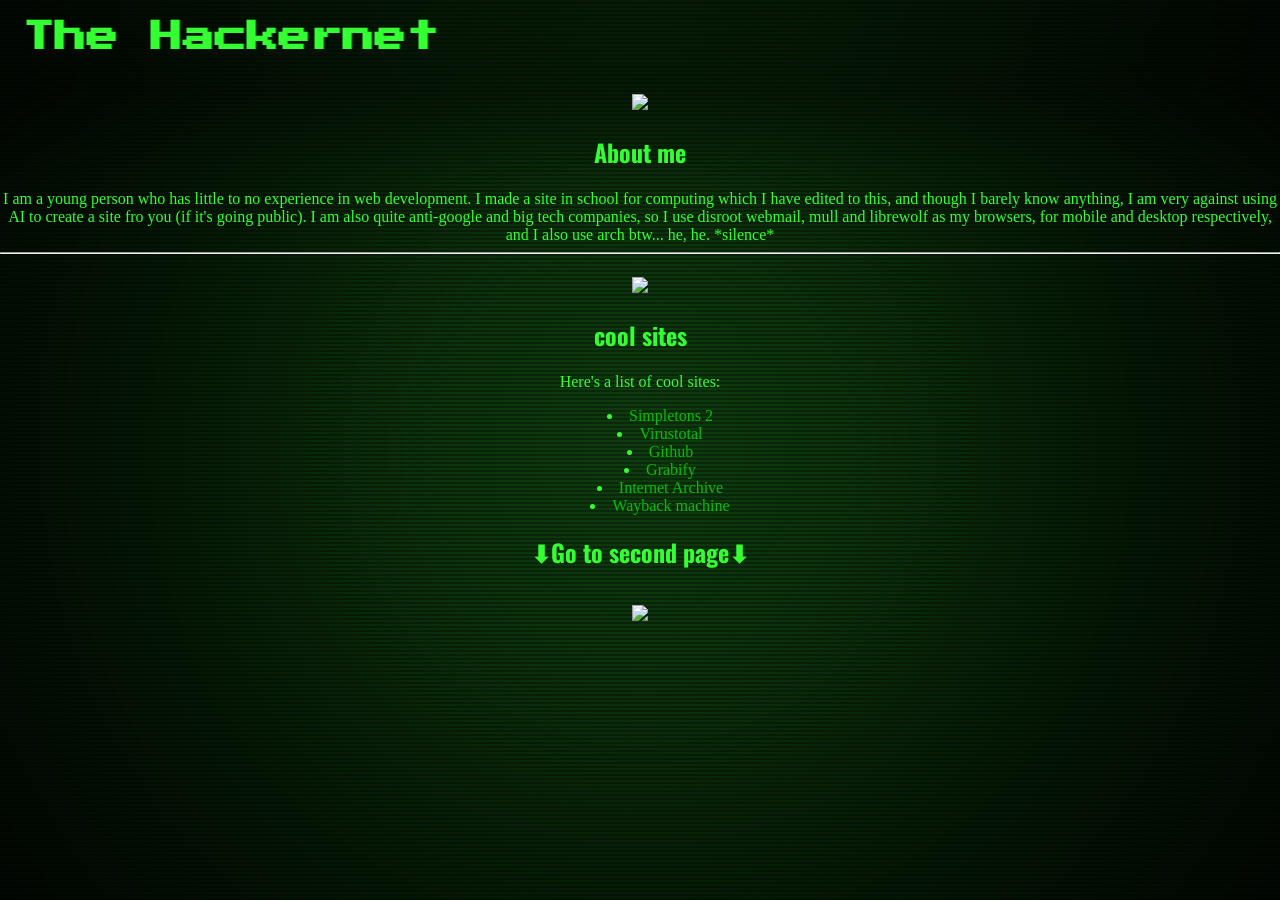
==== index.html @ 18f7edcc "increase marquee speed" ====
<!DOCTYPE html>
<html>
	<head>
<meta name="description" content="The hackernet - a place of which is cool">
<meta name="keywords" content="hacking, cool, tech, new, green" />
		<title> The Hackernet </title>
<!--font inserts and css file link-->
<link rel="stylesheet" href="style.css"> 
<link rel="preconnect" href="https://fonts.googleapis.com">
<link rel="preconnect" href="https://fonts.gstatic.com" crossorigin>
<link href="https://fonts.googleapis.com/css2?family=Oswald:wght@200..700&family=Press+Start+2P&family=Tomorrow:ital,wght@0,100;0,200;0,300;0,400;0,500;0,600;0,700;0,800;0,900;1,100;1,200;1,300;1,400;1,500;1,600;1,700;1,800;1,900&display=swap" rel="stylesheet">
  </head>
  <div class="crt">
    <body>
		<marquee direction="right" scrollamount="20"><h1>
           The Hackernet
		</h1></marquee>
      <img src="hacker.png" width=175>
		<h2>
		About me
		</h2>
		<p>
      <div class="first">I am a young person who has little to no experience in web development. I made a site in school for computing which I have edited to this, and though I barely know anything, I am very against using AI to create a site fro you (if it's going public). I am also quite anti-google and big tech companies, so I use disroot webmail, mull and librewolf as my browsers, for mobile and desktop respectively, and I also use arch btw... he, he. *silence* </div>
		<hr>
		</p>
      <img src="arch.png"width=15%>
		
		<h2>
cool sites
		</h2>
		<p>
    <div class="second">Here's a list of cool sites:
    <ul>
      <li><a href="https://archive.org/details/thesimpletons2" target="_blank">Simpletons 2</a></li>
        <li><a href="https://www.virustotal.com/gui/home/upload" target="_blank">Virustotal</a></li>
          <li><a href="https://github.com" target="_blank">Github</a></li>
            <li><a href="https://grabify.link/" target="_blank">Grabify</a></li>
              <li><a href="https://archive.org/" target="_blank">Internet Archive</a></li>
                <li><a href="https://web.archive.org/" target="_blank">Wayback machine</a></li>
      </ul>
    </div>
		</p>
     <h2>⬇Go to second page⬇</h2>
<a href="index-2.html">
  <span title="Yes, click the shaking image dumb-dumb"><img class="iusearchbtw" src="cool.png"width=300px></span>
</a>

	</body>
</div>
</html>
---- style.css ----
/* CSS styles for your project */

 /*.header {
  text-align: center;
  background: transparent;
  color: #33ff33;
  font-size: 10px;
} 
*/
.contact {
  margin-top: 20px;
  font-family: "monospace";
}
.donate {
  font-family: "monospace";
}

.donate2 {
  font-family: "monospace";
}

p {
  font-family: "Tomorrow";
  font-size: 15px;
  margin: auto;
}
ul {
  text-align: center; 
  list-style-position: inside;
}
img { 
  padding-top: 15px; 
}

  /*hyperlinks*/
a:link {
 	color: #04bf04;
  	background-color: transparent;
  	text-decoration: none;
}

a:visited {
  	color: #06c468;
  	background-color: transparent;
  	text-decoration: none;
}
 a:hover {
  	color: #073ff5;
  	background-color: transparent;
  	text-decoration: none;
}
/*headings*/

h2, h3, h4, h5, h6 {
  font-family: "Oswald";
}

h1 {
  font-family: "Press Start 2P"; 
}

/*crt effect*/ 
body {
  margin: 0;
  padding: 0;
  width: 100vw;
  height: 100vh;
  color: #33ff33; 
  text-align: center;
  background: radial-gradient(circle, #0f3d0f 0%, #041404 100%); 
  position: relative;
}

body::before {
  content: " ";
  position: fixed;
  inset: 0;
  background: 
    repeating-linear-gradient(
      0deg,
      rgba(0, 0, 0, 0.3) 0px,
      rgba(0, 0, 0, 0.3) 2px,
      transparent 2px,
      transparent 4px
    ),
    linear-gradient(
      rgba(18, 16, 16, 0) 0%, 
      rgba(0, 0, 0, 0.25) 10%,
      rgba(18, 16, 16, 0) 20%
    );
  z-index: -2;
}

body::after {
  content: " ";
  display: block;
  position: fixed;
  inset: 0;
  background: radial-gradient(circle, transparent 30%, rgba(0, 0, 0, 0.8) 120%);
  z-index: -2;
}



/* image shake */
.iusearchbtw:hover {
  /* Start the shake animation and make the animation last for 0.5 seconds */
  animation: shake 0.5s;

  /* When the animation is finished, start again */
  animation-iteration-count: infinite;
}

@keyframes shake {
  0% { transform: translate(1px, 1px) rotate(0deg); }
  10% { transform: translate(-1px, -2px) rotate(-1deg); }
  20% { transform: translate(-3px, 0px) rotate(1deg); }
  30% { transform: translate(3px, 2px) rotate(0deg); }
  40% { transform: translate(1px, -1px) rotate(1deg); }
  50% { transform: translate(-1px, 2px) rotate(-1deg); }
  60% { transform: translate(-3px, 1px) rotate(0deg); }
  70% { transform: translate(3px, 1px) rotate(-1deg); }
  80% { transform: translate(-1px, -1px) rotate(1deg); }
  90% { transform: translate(1px, 2px) rotate(0deg); }
  100% { transform: translate(1px, -2px) rotate(-1deg); }
}


/* flicker */

@keyframes flicker {
  0% {
  opacity: 0.27861;
  }
  5% {
  opacity: 0.34769;
  }
  10% {
  opacity: 0.23604;
  }
  15% {
  opacity: 0.90626;
  }
  20% {
  opacity: 0.18128;
  }
  25% {
  opacity: 0.83891;
  }
  30% {
  opacity: 0.65583;
  }
  35% {
  opacity: 0.67807;
  }
  40% {
  opacity: 0.26559;
  }
  45% {
  opacity: 0.84693;
  }
  50% {
  opacity: 0.96019;
  }
  55% {
  opacity: 0.08594;
  }
  60% {
  opacity: 0.20313;
  }
  65% {
  opacity: 0.71988;
  }
  70% {
  opacity: 0.53455;
  }
  75% {
  opacity: 0.37288;
  }
  80% {
  opacity: 0.71428;
  }
  85% {
  opacity: 0.70419;
  }
  90% {
  opacity: 0.7003;
  }
  95% {
  opacity: 0.36108;
  }
  100% {
  opacity: 0.24387;
  }
}

.crt::after {
  content: " ";
  display: block;
  position: absolute;
  top: 0;
  left: 0;
  bottom: 0;
  right: 0;
  background: rgba(18, 16, 16, 0.1);
  opacity: 0;
  z-index: 2;
  pointer-events: none;
  animation: flicker 0.15s infinite;
}
/* Download button */

.button{
  position:relative;
  display:inline-block;
  margin:20px;
}

.button a{
  color: #5CF25C;
  font-family:Helvetica, sans-serif;
  font-weight:bold;
  font-size:18px;
  text-align: center;
  text-decoration:none;
  background-color:#0084FF;
  display:block;
  position:relative;
  padding:10px 20px;
  
  -webkit-tap-highlight-color: rgba(0, 0, 0, 0);
  text-shadow: 0px 1px 0px #000;
  filter: dropshadow(color=#000, offx=0px, offy=1px);
  
  -webkit-box-shadow:inset 0 1px 0 #0084FF, 0 10px 0 #0066FF;
  -moz-box-shadow:inset 0 1px 0 #0084FF, 0 10px 0 #0066FF;
  box-shadow:inset 0 1px 0 #0084FF, 0 10px 0 #0066FF;
  
  -webkit-border-radius: 5px;
  -moz-border-radius: 5px;
  border-radius: 5px;
}

.button a:active{
  top:10px;
  background-color:#0084FF;
  
  -webkit-box-shadow:inset 0 1px 0 #FFE5C4, inset 0 -3px 0 #915100;
  -moz-box-shadow:inset 0 1px 0 #FFE5C4, inset 0 -3pxpx 0 #915100;
  box-shadow:inset 0 1px 0 #0066FF, inset 0 -3px 0 #0066FF;
}

.button:after{
  content:"";
  height:100%;
  width:100%;
  padding:4px;
  position: absolute;
  bottom:-15px;
  left:-4px;
  z-index:-1;
  background-color:#171717;
  -webkit-border-radius: 5px;
  -moz-border-radius: 5px;
  border-radius: 5px;
}
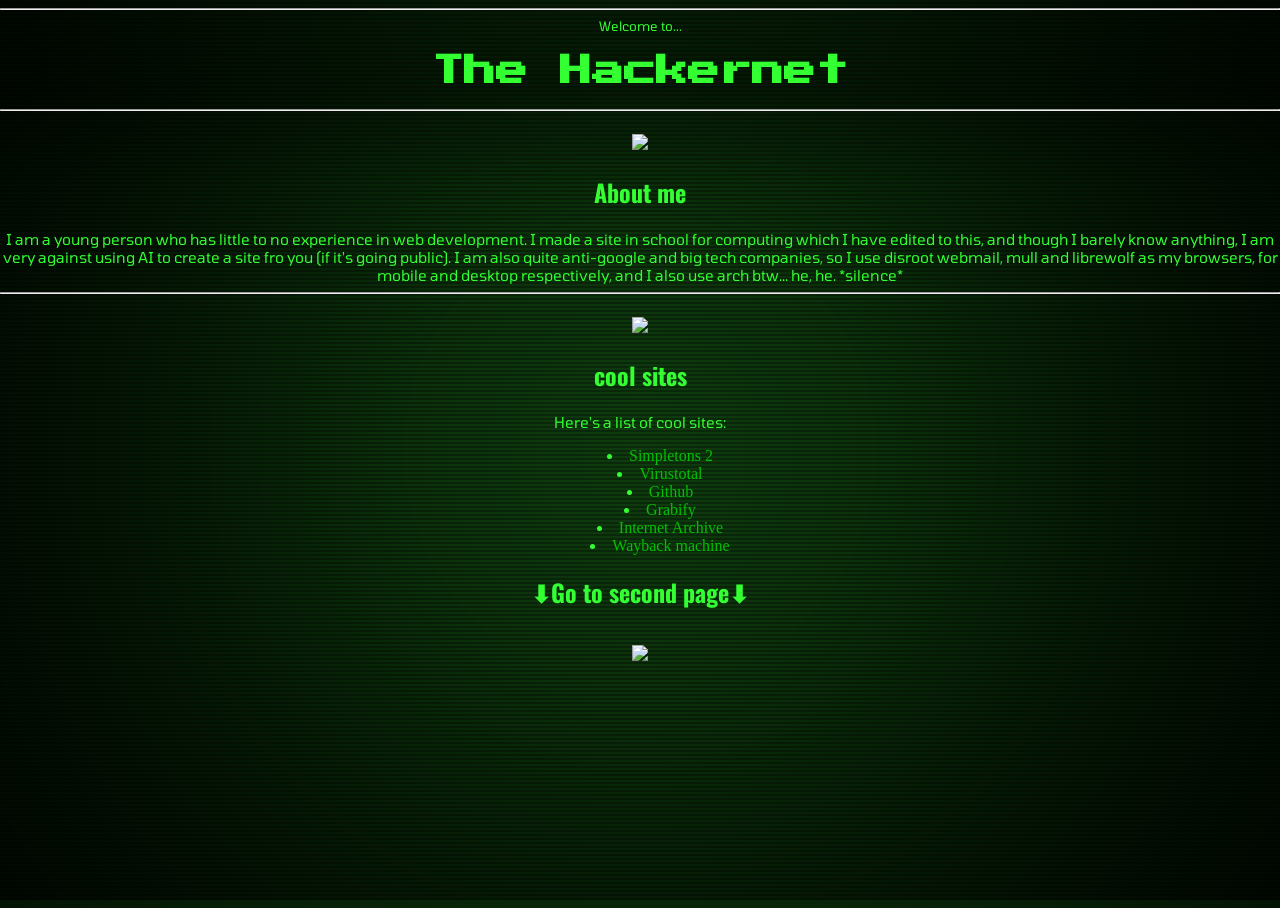
==== commit bd06bbbc: "Update index.html" ====
--- a/index.html
+++ b/index.html
@@ -13,16 +13,21 @@
   </head>
   <div class="crt">
     <body>
-		<marquee direction="right" scrollamount="20"><h1>
+
+        	<hr style="color: #33ff33;">
+        	  <p class="welcome" style="font-size: 13px;">Welcome to...</p>
+		<div class="marquee"><h1>
            The Hackernet
-		</h1></marquee>
+		</h1></div>
+		  <hr style="color: #33ff33;">
+		  		
       <img src="hacker.png" width=175>
 		<h2>
 		About me
 		</h2>
 		<p>
-      <div class="first">I am a young person who has little to no experience in web development. I made a site in school for computing which I have edited to this, and though I barely know anything, I am very against using AI to create a site fro you (if it's going public). I am also quite anti-google and big tech companies, so I use disroot webmail, mull and librewolf as my browsers, for mobile and desktop respectively, and I also use arch btw... he, he. *silence* </div>
-		<hr>
+I am a young person who has little to no experience in web development. I made a site in school for computing which I have edited to this, and though I barely know anything, I am very against using AI to create a site fro you (if it's going public). I am also quite anti-google and big tech companies, so I use disroot webmail, mull and librewolf as my browsers, for mobile and desktop respectively, and I also use arch btw... he, he. *silence*
+		<hr style="color: #33ff33;">
 		</p>
       <img src="arch.png"width=15%>
 		
@@ -30,8 +35,8 @@
 cool sites
 		</h2>
 		<p>
-    <div class="second">Here's a list of cool sites:
-    <ul>
+    Here's a list of cool sites:
+    <ul class="list">
       <li><a href="https://archive.org/details/thesimpletons2" target="_blank">Simpletons 2</a></li>
         <li><a href="https://www.virustotal.com/gui/home/upload" target="_blank">Virustotal</a></li>
           <li><a href="https://github.com" target="_blank">Github</a></li>
@@ -39,7 +44,7 @@
               <li><a href="https://archive.org/" target="_blank">Internet Archive</a></li>
                 <li><a href="https://web.archive.org/" target="_blank">Wayback machine</a></li>
       </ul>
-    </div>
+    
 		</p>
      <h2>⬇Go to second page⬇</h2>
 <a href="index-2.html">
--- a/style.css
+++ b/style.css
@@ -7,6 +7,23 @@
   font-size: 10px;
 } 
 */
+.banner {
+  display: none;
+}
+@media (min-width: 728px) {
+  
+.banner {
+  width: 728px;
+  display: block;
+  height: 90px;
+  border-width: 5px;
+  border-color: black;
+  margin-top: 50px;
+  margin-left: auto;
+  margin-right: auto;
+  background-image: url("banner.png")
+}
+}
 .contact {
   margin-top: 20px;
   font-family: "monospace";
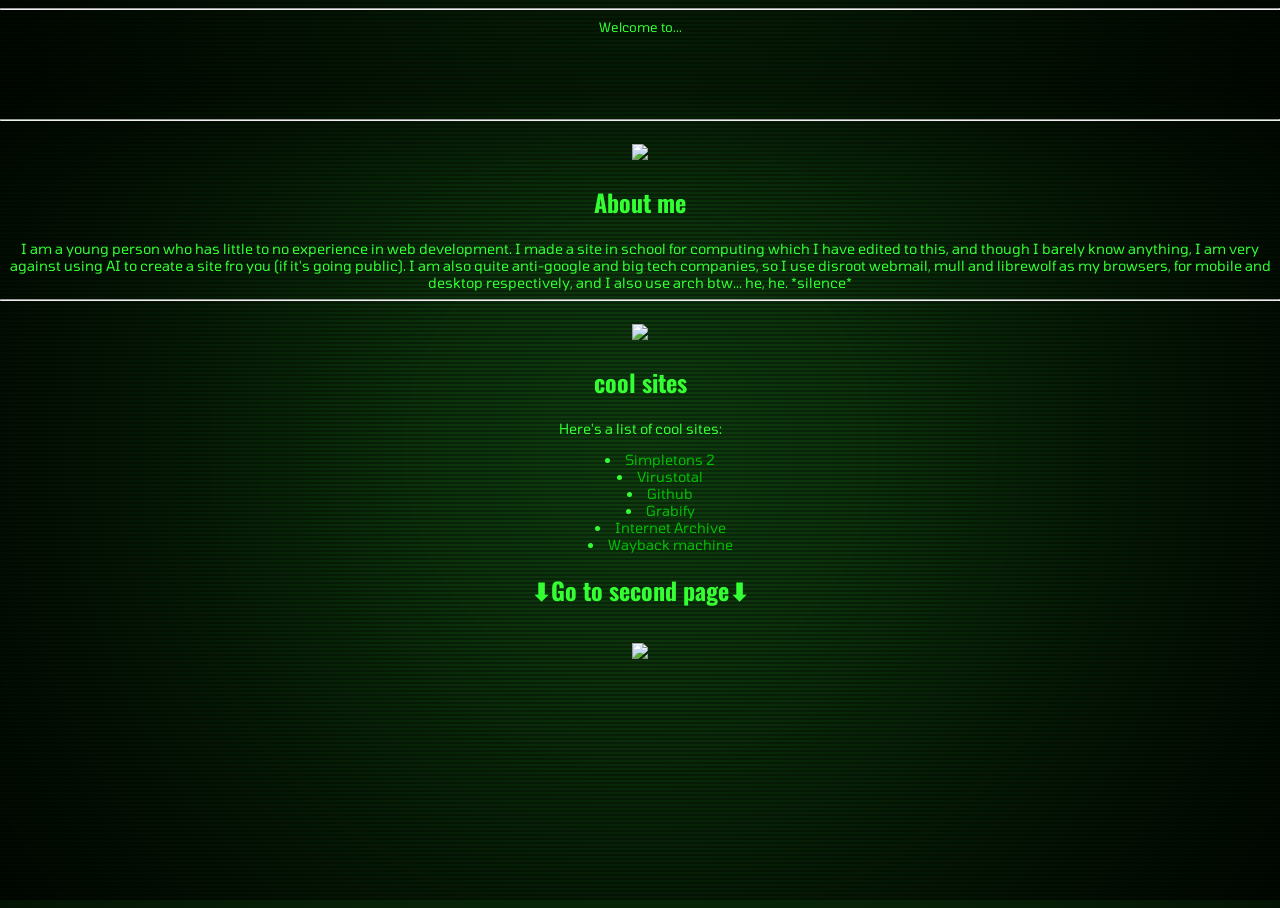
==== commit 70356802: "add favicon" ====
--- a/index.html
+++ b/index.html
@@ -7,6 +7,7 @@
 		<title> The Hackernet </title>
 <!--font inserts and css file link-->
 <link rel="stylesheet" href="style.css"> 
+<link rel="icon" type="image/x-icon" href="favicon.png">
 <link rel="preconnect" href="https://fonts.googleapis.com">
 <link rel="preconnect" href="https://fonts.gstatic.com" crossorigin>
 <link href="https://fonts.googleapis.com/css2?family=Oswald:wght@200..700&family=Press+Start+2P&family=Tomorrow:ital,wght@0,100;0,200;0,300;0,400;0,500;0,600;0,700;0,800;0,900;1,100;1,200;1,300;1,400;1,500;1,600;1,700;1,800;1,900&display=swap" rel="stylesheet">
--- a/style.css
+++ b/style.css
@@ -2,13 +2,32 @@
 
  /*.header {
   text-align: center;
+  margin: 10px auto 10px auto;
   background: transparent;
   color: #33ff33;
   font-size: 10px;
+  position: fixed;
+  right: 36%;
+  border-width: 1px;
+  border-color: #04bf04;
+  border-style: solid;
+  padding-left: 50px;
+  padding-right: 50px;
 } 
 */
+.welcome {
+  display: inline-block;
+  padding: 0px 2px 1px 2px;
+
+  /*border: #33ff33 1.5px solid;
+  border-radius: 5px;*/
+}
 .banner {
   display: none;
+}
+.list {
+  font-family: "Tomorrow";
+  font-size: 14px;
 }
 @media (min-width: 728px) {
   
@@ -26,19 +45,19 @@
 }
 .contact {
   margin-top: 20px;
-  font-family: "monospace";
+  font-family: monospace;
 }
 .donate {
-  font-family: "monospace";
+  font-family: monospace;
 }
 
 .donate2 {
-  font-family: "monospace";
+  font-family: "Tomorrow";
 }
 
 p {
   font-family: "Tomorrow";
-  font-size: 15px;
+  font-size: 14px;
   margin: auto;
 }
 ul {
@@ -281,3 +300,21 @@
   -moz-border-radius: 5px;
   border-radius: 5px;
 }
+
+
+.marquee {
+  background-color: transparent;
+  color: #04bf04;
+  white-space: nowrap;
+  overflow: hidden;
+  box-sizing: border-box;
+}
+.marquee > * {
+  display: inline-block;
+  padding-left: 100%;
+  animation: marquee 7s linear infinite;
+}
+@keyframes marquee {
+  0%   { transform: translate(-100%, 0); }
+  100% { transform: translate(0, 0); }
+}
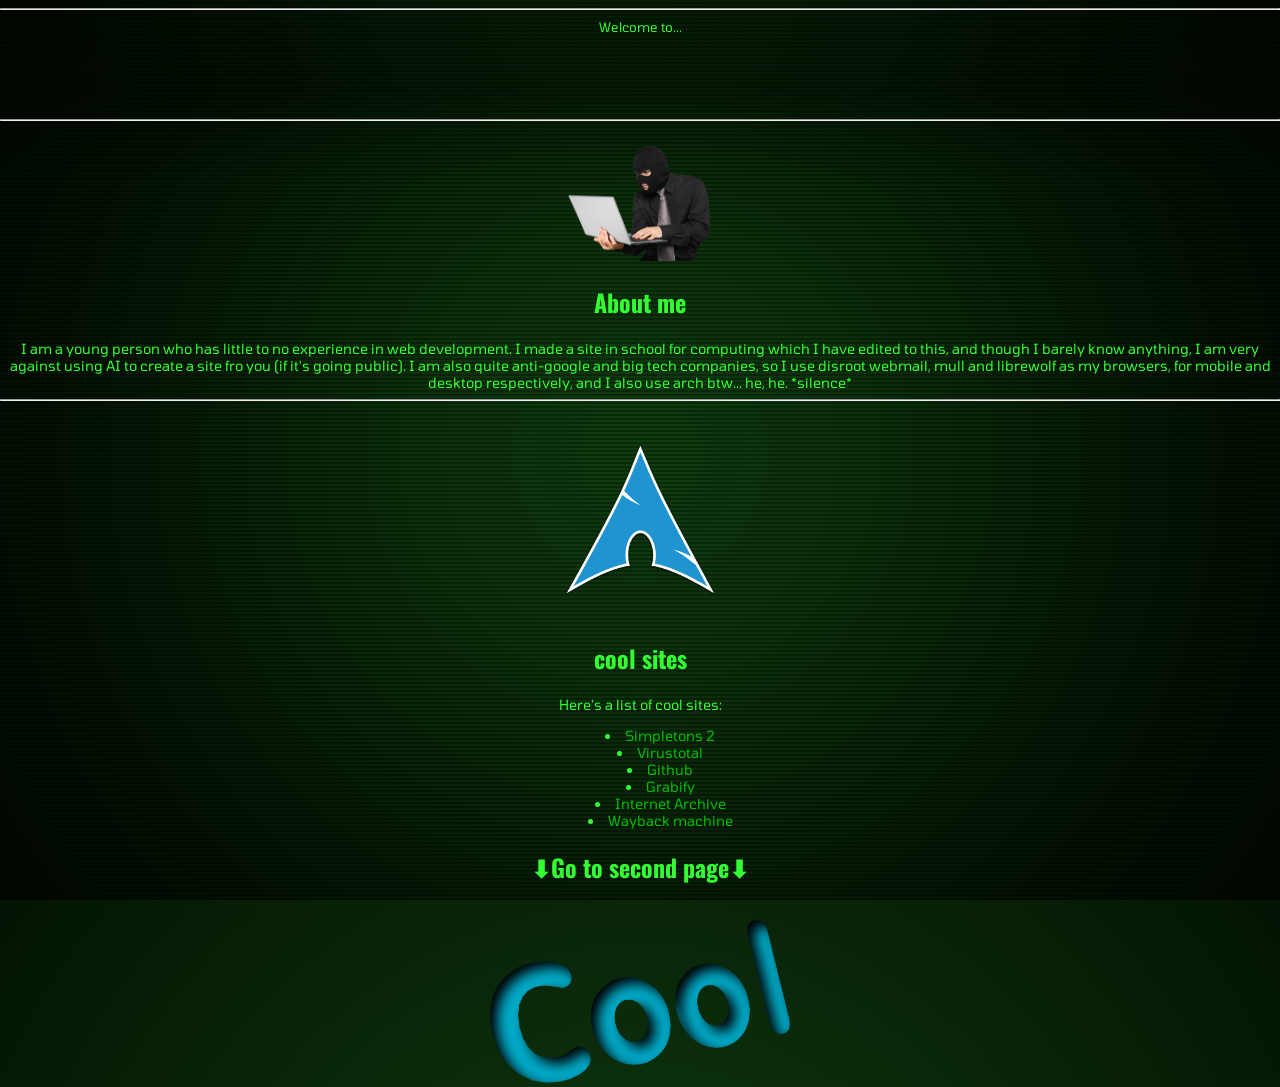
==== commit f180fd67: "Update index.html" ====
--- a/index.html
+++ b/index.html
@@ -22,7 +22,7 @@
 		</h1></div>
 		  <hr style="color: #33ff33;">
 		  		
-      <img src="hacker.png" width=175>
+      <img src="/assets/hacker.png" width=175>
 		<h2>
 		About me
 		</h2>
@@ -30,7 +30,7 @@
 I am a young person who has little to no experience in web development. I made a site in school for computing which I have edited to this, and though I barely know anything, I am very against using AI to create a site fro you (if it's going public). I am also quite anti-google and big tech companies, so I use disroot webmail, mull and librewolf as my browsers, for mobile and desktop respectively, and I also use arch btw... he, he. *silence*
 		<hr style="color: #33ff33;">
 		</p>
-      <img src="arch.png"width=15%>
+      <img src="/assets/arch.png"width=15%>
 		
 		<h2>
 cool sites
@@ -48,8 +48,8 @@
     
 		</p>
      <h2>⬇Go to second page⬇</h2>
-<a href="index-2.html">
-  <span title="Yes, click the shaking image dumb-dumb"><img class="iusearchbtw" src="cool.png"width=300px></span>
+<a href="page2">
+  <span title="Yes, click the shaking image dumb-dumb"><img class="iusearchbtw" src="/assets/cool.png"width=300px></span>
 </a>
 
 	</body>
--- a/style.css
+++ b/style.css
@@ -1,5 +1,3 @@
-/* CSS styles for your project */
-
  /*.header {
   text-align: center;
   margin: 10px auto 10px auto;
@@ -15,6 +13,55 @@
   padding-right: 50px;
 } 
 */
+/* search area */
+.search { 
+padding: 8px;
+margin-right: 5px; 
+border: 2px solid white; 
+background-color: black; 
+color: white; 
+box-shadow: 1px 1px 0px 0px, 2px 2px 0px 0px, 3px 3px 0px 0px, 4px 4px 0px 0px, 5px 5px 0px 0px;
+outline: none;
+}
+
+.begin {
+  padding-top: 35vh;
+}
+.result-title {
+  font-family: monospace;
+  font-size: 15px;
+}
+.result-favicon {
+  margin-right: 10px;
+}
+/* send button for chat */
+.button-54 {
+  font-family: monospace;
+  font-size: 16px;
+  background-color: black;
+  letter-spacing: 2px;
+  text-decoration: none;
+  text-transform: uppercase;
+  color: #ffffff;
+  cursor: pointer;
+  border: 3px solid #ffffff;
+  padding: 0.25em 0.5em;
+  box-shadow: 1px 1px 0px 0px, 2px 2px 0px 0px, 3px 3px 0px 0px, 4px 4px 0px 0px, 5px 5px 0px 0px;
+  position: relative;
+  user-select: none;
+  -webkit-user-select: none;
+  touch-action: manipulation;
+}
+
+.button-54:active {
+  box-shadow: 0px 0px 0px 0px;
+  top: 5px;
+  left: 5px;
+}
+#resultCount {
+  font-family: "tomorrow";
+}
+/* main things */
 .welcome {
   display: inline-block;
   padding: 0px 2px 1px 2px;
@@ -264,16 +311,15 @@
   position:relative;
   padding:10px 20px;
   
-  -webkit-tap-highlight-color: rgba(0, 0, 0, 0);
+
   text-shadow: 0px 1px 0px #000;
-  filter: dropshadow(color=#000, offx=0px, offy=1px);
+
   
   -webkit-box-shadow:inset 0 1px 0 #0084FF, 0 10px 0 #0066FF;
-  -moz-box-shadow:inset 0 1px 0 #0084FF, 0 10px 0 #0066FF;
   box-shadow:inset 0 1px 0 #0084FF, 0 10px 0 #0066FF;
   
   -webkit-border-radius: 5px;
-  -moz-border-radius: 5px;
+
   border-radius: 5px;
 }
 
@@ -282,7 +328,6 @@
   background-color:#0084FF;
   
   -webkit-box-shadow:inset 0 1px 0 #FFE5C4, inset 0 -3px 0 #915100;
-  -moz-box-shadow:inset 0 1px 0 #FFE5C4, inset 0 -3pxpx 0 #915100;
   box-shadow:inset 0 1px 0 #0066FF, inset 0 -3px 0 #0066FF;
 }
 
@@ -297,10 +342,15 @@
   z-index:-1;
   background-color:#171717;
   -webkit-border-radius: 5px;
-  -moz-border-radius: 5px;
   border-radius: 5px;
 }
 
+/**/
+/*
+Source - https://stackoverflow.com/a/31951412
+Posted by Thomas Bormans, modified by community. See post 'Timeline' for change history
+Retrieved 2026-11-16, License - CC BY-SA 4.0
+*/
 
 .marquee {
   background-color: transparent;
@@ -318,3 +368,4 @@
   0%   { transform: translate(-100%, 0); }
   100% { transform: translate(0, 0); }
 }
+/* retry commit */
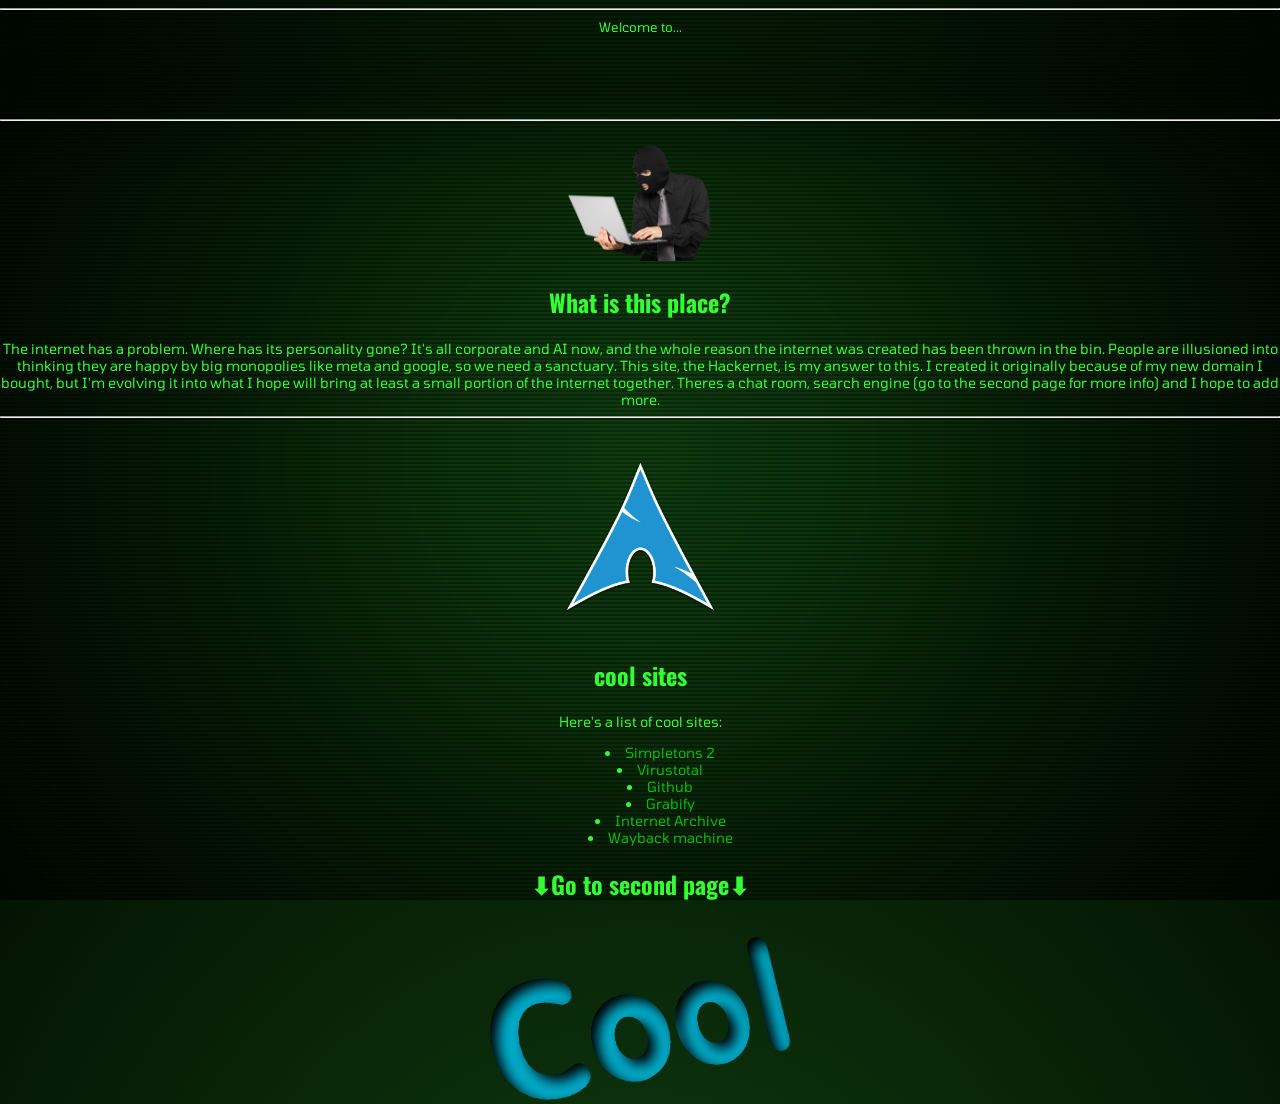
==== commit 1972b9f1: "Update index.html" ====
--- a/index.html
+++ b/index.html
@@ -7,7 +7,7 @@
 		<title> The Hackernet </title>
 <!--font inserts and css file link-->
 <link rel="stylesheet" href="style.css"> 
-<link rel="icon" type="image/x-icon" href="favicon.png">
+<link rel="icon" type="image/x-icon" href="/assets/favicon.png">
 <link rel="preconnect" href="https://fonts.googleapis.com">
 <link rel="preconnect" href="https://fonts.gstatic.com" crossorigin>
 <link href="https://fonts.googleapis.com/css2?family=Oswald:wght@200..700&family=Press+Start+2P&family=Tomorrow:ital,wght@0,100;0,200;0,300;0,400;0,500;0,600;0,700;0,800;0,900;1,100;1,200;1,300;1,400;1,500;1,600;1,700;1,800;1,900&display=swap" rel="stylesheet">
@@ -24,10 +24,10 @@
 		  		
       <img src="/assets/hacker.png" width=175>
 		<h2>
-		About me
+What is this place?		
 		</h2>
 		<p>
-I am a young person who has little to no experience in web development. I made a site in school for computing which I have edited to this, and though I barely know anything, I am very against using AI to create a site fro you (if it's going public). I am also quite anti-google and big tech companies, so I use disroot webmail, mull and librewolf as my browsers, for mobile and desktop respectively, and I also use arch btw... he, he. *silence*
+The internet has a problem. Where has its personality gone? It's all corporate and AI now, and the whole reason the internet was created has been thrown in the bin. People are illusioned into thinking they are happy by big monopolies like meta and google, so we need a sanctuary. This site, the Hackernet, is my answer to this. I created it originally because of my new domain I bought, but I'm evolving it into what I hope will bring at least a small portion of the internet together. Theres a chat room, search engine (go to the second page for more info) and I hope to add more.
 		<hr style="color: #33ff33;">
 		</p>
       <img src="/assets/arch.png"width=15%>
@@ -48,7 +48,7 @@
     
 		</p>
      <h2>⬇Go to second page⬇</h2>
-<a href="page2">
+<a href="/info/">
   <span title="Yes, click the shaking image dumb-dumb"><img class="iusearchbtw" src="/assets/cool.png"width=300px></span>
 </a>
 
--- a/style.css
+++ b/style.css
@@ -172,6 +172,7 @@
       rgba(18, 16, 16, 0) 20%
     );
   z-index: -2;
+  animation: scanlines 0.5s linear infinite;
 }
 
 body::after {
@@ -182,7 +183,14 @@
   background: radial-gradient(circle, transparent 30%, rgba(0, 0, 0, 0.8) 120%);
   z-index: -2;
 }
-
+@keyframes scanlines {
+  from {
+    background-position: 0 0, 0 0;
+  }
+  to {
+    background-position: 0 4px, 0 0;
+  }
+}
 
 
 /* image shake */
@@ -209,73 +217,6 @@
 }
 
 
-/* flicker */
-
-@keyframes flicker {
-  0% {
-  opacity: 0.27861;
-  }
-  5% {
-  opacity: 0.34769;
-  }
-  10% {
-  opacity: 0.23604;
-  }
-  15% {
-  opacity: 0.90626;
-  }
-  20% {
-  opacity: 0.18128;
-  }
-  25% {
-  opacity: 0.83891;
-  }
-  30% {
-  opacity: 0.65583;
-  }
-  35% {
-  opacity: 0.67807;
-  }
-  40% {
-  opacity: 0.26559;
-  }
-  45% {
-  opacity: 0.84693;
-  }
-  50% {
-  opacity: 0.96019;
-  }
-  55% {
-  opacity: 0.08594;
-  }
-  60% {
-  opacity: 0.20313;
-  }
-  65% {
-  opacity: 0.71988;
-  }
-  70% {
-  opacity: 0.53455;
-  }
-  75% {
-  opacity: 0.37288;
-  }
-  80% {
-  opacity: 0.71428;
-  }
-  85% {
-  opacity: 0.70419;
-  }
-  90% {
-  opacity: 0.7003;
-  }
-  95% {
-  opacity: 0.36108;
-  }
-  100% {
-  opacity: 0.24387;
-  }
-}
 
 .crt::after {
   content: " ";
@@ -289,7 +230,6 @@
   opacity: 0;
   z-index: 2;
   pointer-events: none;
-  animation: flicker 0.15s infinite;
 }
 /* Download button */
 
